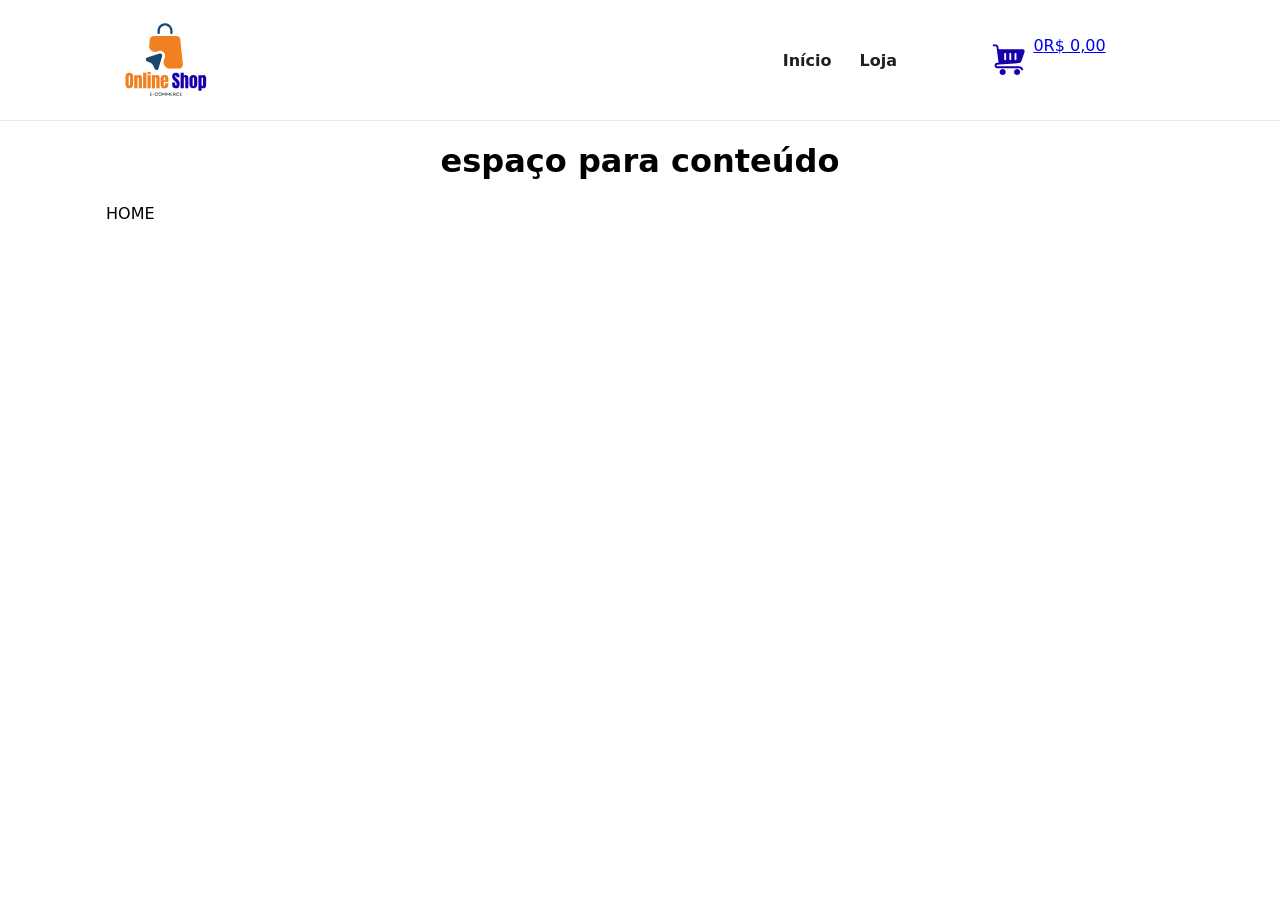
==== index.html @ e492d5c0 "fix: corrige referência do arquivo JS no index.html (header.js -> script.js)" ====
<!doctype html>
<html lang="pt-BR">
<head>
  <meta charset="utf-8" />
  <meta name="viewport" content="width=device-width, initial-scale=1" />
  <title>E-commerce — Página Inicial</title>
  <link rel="stylesheet" href="./css/headerStyle.css" />
</head>
<body>
  <!-- cabeçalho será inserido pelo header.js -->
  <div id="site-header"></div>

  <!-- Conteúdo principal -->
  <main id="content" class="container">
    <h1>espaço para conteúdo</h1>
    <p>HOME</p>
  </main>

  <!-- Script do header -->
  <script src="./js/script.js"></script>
</body>
</html>
---- css/headerStyle.css ----
/* Reset mínimo */
* { box-sizing: border-box; }
html, body { margin: 0; padding: 0; }
body { font-family: system-ui, -apple-system, Segoe UI, Roboto, Arial, sans-serif; }

/* Container genérico */
.container {
  max-width: 1100px;
  margin: 0 auto;
  padding: 0 16px;
}

/* Header */
.site-header {
  background: #fff;
  border-bottom: 1px solid #e9e9e9;
}

.header-inner {
  min-height: 72px;
  display: flex; /* linha */
  align-items: center; /* centra na vertical */
  gap: 20px;
}

/* 3 divisões uma para a logo outra para menu e a ultima para o carrinhop */
.logo { flex: 1; } /* empurra o resto para o centro na direita */
.nav  { flex: 2; display: flex; justify-content: end; }
.cart-link { flex: 1; display: flex; justify-content: center; }

/* Logo e ícone */
.logo-img {
  height: 80%;       
  max-height: 120px; 
  width: auto;
  display: block;
}

.cart-icon {
  height: 40%; 
  max-height: 48px; 
  width: auto;
  display: block;
}


/* Menu horizontal */
.nav-list {
  margin: 0;
  padding: 0;
  list-style: none;
  display: flex;
  gap: 28px; /* espaço entre a Home e a Loja */
}
.nav-list a {
  text-decoration: none;
  color: #1f1f1f;
  font-weight: 600;
}
.nav-list a:hover { text-decoration: underline; }

/* Responsivo simples */
@media (max-width: 720px) {
  .header-inner { min-height: 64px; }
  .logo-img { height: 30px; }
  .cart-icon { height: 22px; }
  .nav-list { gap: 18px; }
}


/*Alterações feitas para a pagina cart*/
main {
      padding: 32px 0;
    }

    h1 {
      text-align: center;
      margin-bottom: 24px;
    }

    table {
      width: 100%;
      border-collapse: collapse;
      margin-bottom: 24px;
    }

    th, td {
      padding: 12px;
      border-bottom: 1px solid #ddd;
      text-align: left;
    }

    th {
      background-color: #f5f5f5;
      font-weight: 600;
    }

    td input[type="checkbox"] {
      transform: scale(1.9);
      cursor: pointer;
    }

    #select-all {
      transform: scale(1.9);
      cursor: pointer;
    }

    .remove-btn {
    background-color: #ffffff;
    border: none;
    border-radius: 6px;
    cursor: pointer;
    padding: 6px;
    transition: background 0.3s;
    display: flex;
    align-items: center;
    justify-content: center;
    }

    .remove-btn:hover {
      background-color: #fab8b8;
    }

    .icon-trash {
    width: 50px;
    height: 50px;

}

    .total {
      text-align: right;
      font-size: 1.2em;
      font-weight: bold;
    }

    .btn-finalizar {
      display: block;
      margin-left: auto;
      padding: 12px 24px;
      background-color: #1800AD;
      color: white;
      text-decoration: none;
      border-radius: 8px;
      text-align: center;
      width: fit-content;
      transition: 0.3s;
    }

    .btn-finalizar:hover {
      background-color: #1a5edb;
    }

    tr.selected {
      background-color: #e6f0ff;
    }
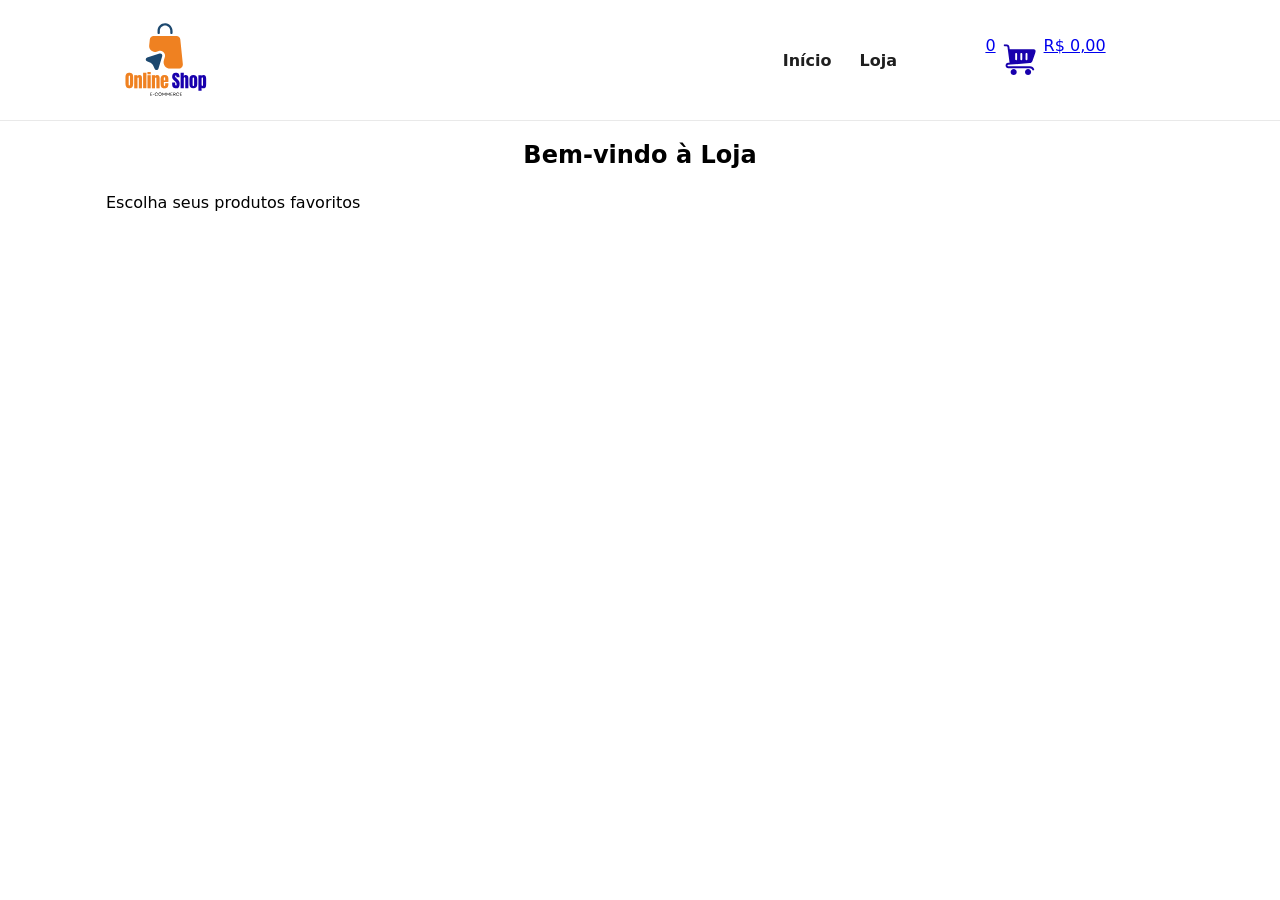
==== commit a54c36f5: "feat: criar estrutura inicial da homepage" ====
--- a/index.html
+++ b/index.html
@@ -5,18 +5,21 @@
   <meta name="viewport" content="width=device-width, initial-scale=1" />
   <title>E-commerce — Página Inicial</title>
   <link rel="stylesheet" href="./css/headerStyle.css" />
+  <link rel="stylesheet" href="./css/style.css" />
 </head>
 <body>
-  <!-- cabeçalho será inserido pelo header.js -->
+
   <div id="site-header"></div>
 
-  <!-- Conteúdo principal -->
   <main id="content" class="container">
-    <h1>espaço para conteúdo</h1>
-    <p>HOME</p>
+    <section class="hero">
+      <h1>Bem-vindo à Loja</h1>
+      <p>Escolha seus produtos favoritos</p>
+    </section>
   </main>
 
-  <!-- Script do header -->
   <script src="./js/script.js"></script>
 </body>
 </html>
+
+
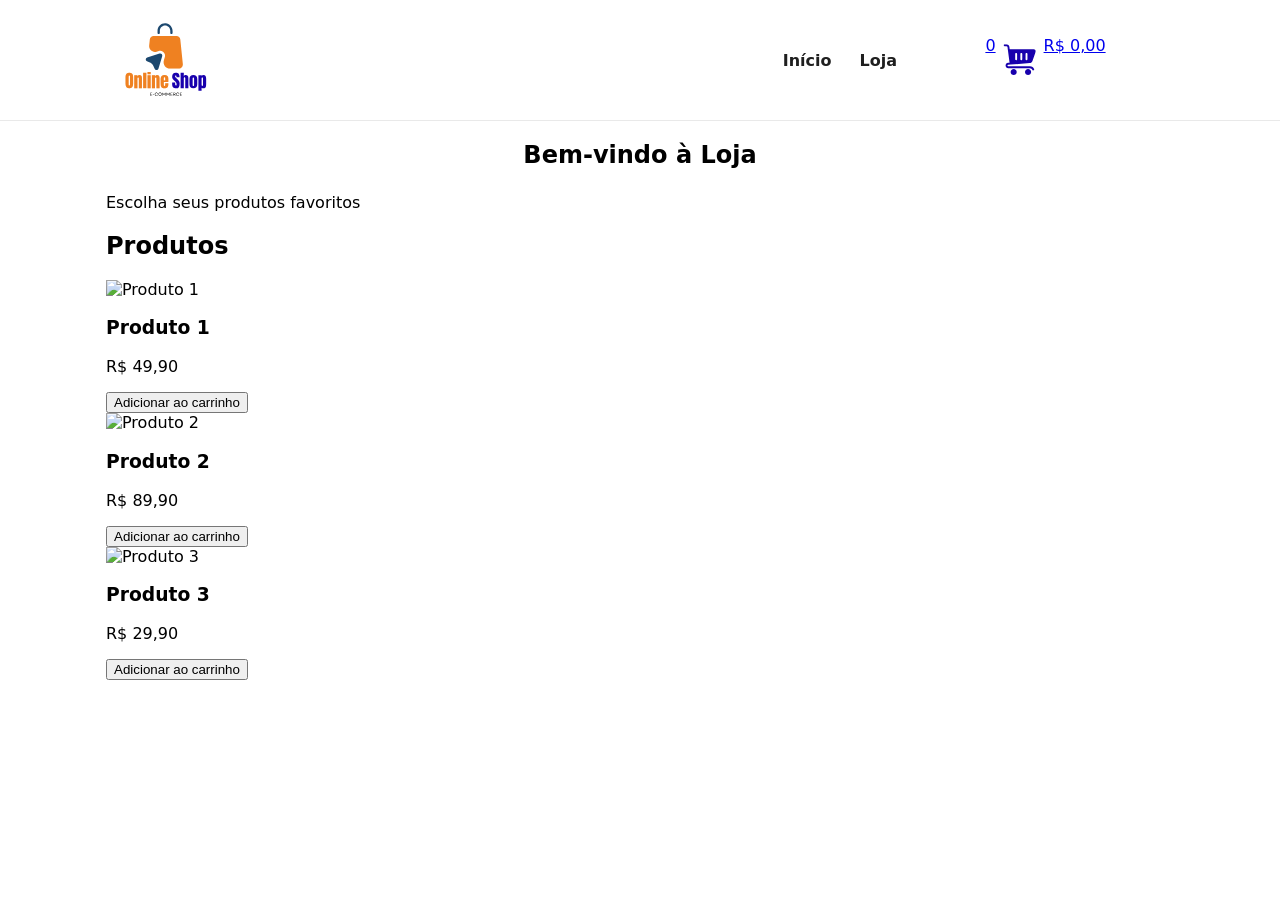
==== commit 3753f75f: "feat: adicionar seção de produtos" ====
--- a/index.html
+++ b/index.html
@@ -16,6 +16,36 @@
       <h1>Bem-vindo à Loja</h1>
       <p>Escolha seus produtos favoritos</p>
     </section>
+
+    <section id="produtos" class="lista-produtos">
+      <h2 class="titulo-produtos">Produtos</h2>
+    
+      <div class="grid-produtos">
+    
+        <article class="produto">
+          <img src="./img/produto1.jpg" alt="Produto 1" class="produto-img">
+          <h3 class="produto-nome">Produto 1</h3>
+          <p class="produto-preco">R$ 49,90</p>
+          <button class="btn-add">Adicionar ao carrinho</button>
+        </article>
+    
+        <article class="produto">
+          <img src="./img/produto2.jpg" alt="Produto 2" class="produto-img">
+          <h3 class="produto-nome">Produto 2</h3>
+          <p class="produto-preco">R$ 89,90</p>
+          <button class="btn-add">Adicionar ao carrinho</button>
+        </article>
+    
+        <article class="produto">
+          <img src="./img/produto3.jpg" alt="Produto 3" class="produto-img">
+          <h3 class="produto-nome">Produto 3</h3>
+          <p class="produto-preco">R$ 29,90</p>
+          <button class="btn-add">Adicionar ao carrinho</button>
+        </article>
+    
+      </div>
+    </section>
+    
   </main>
 
   <script src="./js/script.js"></script>
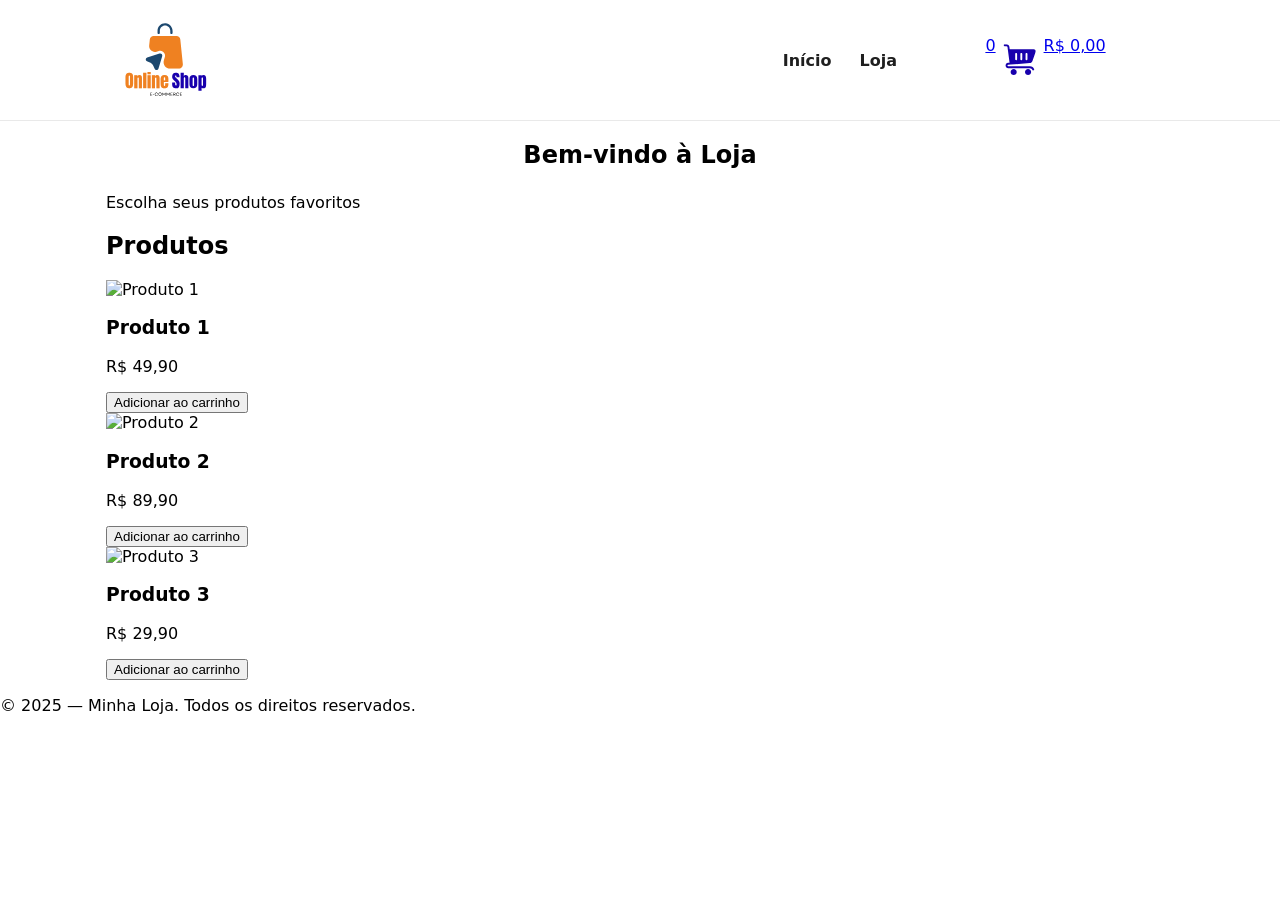
==== commit 1022a38c: "feat: incluir rodapé na página inicial" ====
--- a/index.html
+++ b/index.html
@@ -5,7 +5,7 @@
   <meta name="viewport" content="width=device-width, initial-scale=1" />
   <title>E-commerce — Página Inicial</title>
   <link rel="stylesheet" href="./css/headerStyle.css" />
-  <link rel="stylesheet" href="./css/style.css" />
+  <link rel="stylesheet" href="./css/homeStyle.css" />
 </head>
 <body>
 
@@ -47,6 +47,10 @@
     </section>
     
   </main>
+  <footer id="site-footer" class="footer">
+    <p class="footer-text">&copy; 2025 — Minha Loja. Todos os direitos reservados.</p>
+  </footer>
+  
 
   <script src="./js/script.js"></script>
 </body>
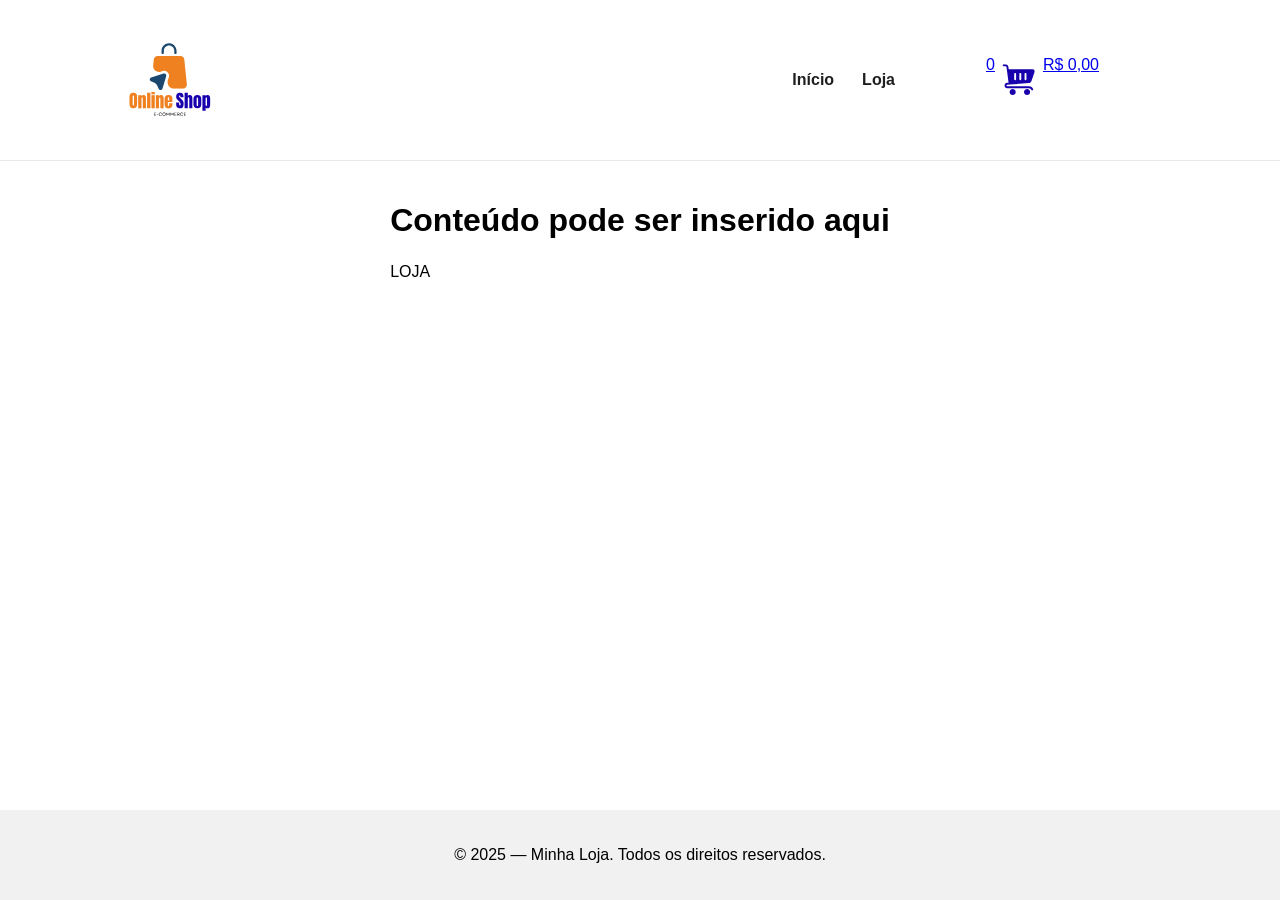
==== commit 13ee7e9a: "feat: remover sesão de produtos da home para pagina da loja" ====
--- a/index.html
+++ b/index.html
@@ -12,39 +12,8 @@
   <div id="site-header"></div>
 
   <main id="content" class="container">
-    <section class="hero">
-      <h1>Bem-vindo à Loja</h1>
-      <p>Escolha seus produtos favoritos</p>
-    </section>
-
-    <section id="produtos" class="lista-produtos">
-      <h2 class="titulo-produtos">Produtos</h2>
-    
-      <div class="grid-produtos">
-    
-        <article class="produto">
-          <img src="./img/produto1.jpg" alt="Produto 1" class="produto-img">
-          <h3 class="produto-nome">Produto 1</h3>
-          <p class="produto-preco">R$ 49,90</p>
-          <button class="btn-add">Adicionar ao carrinho</button>
-        </article>
-    
-        <article class="produto">
-          <img src="./img/produto2.jpg" alt="Produto 2" class="produto-img">
-          <h3 class="produto-nome">Produto 2</h3>
-          <p class="produto-preco">R$ 89,90</p>
-          <button class="btn-add">Adicionar ao carrinho</button>
-        </article>
-    
-        <article class="produto">
-          <img src="./img/produto3.jpg" alt="Produto 3" class="produto-img">
-          <h3 class="produto-nome">Produto 3</h3>
-          <p class="produto-preco">R$ 29,90</p>
-          <button class="btn-add">Adicionar ao carrinho</button>
-        </article>
-    
-      </div>
-    </section>
+    <h1>Conteúdo pode ser inserido aqui</h1>
+    <P>LOJA</P>
     
   </main>
   <footer id="site-footer" class="footer">
--- a/css/homeStyle.css
+++ b/css/homeStyle.css
@@ -0,0 +1,83 @@
+body {
+    margin: 0;
+    font-family: Arial, sans-serif;
+  }
+  
+  .container {
+    padding: 20px;
+  }
+  
+  .hero {
+    text-align: center;
+    margin-bottom: 40px;
+  }
+  
+  /* Produtos */
+  .lista-produtos {
+    margin-top: 40px;
+  }
+  
+  .titulo-produtos {
+    font-size: 24px;
+    margin-bottom: 20px;
+  }
+  
+  .grid-produtos {
+    display: grid;
+    grid-template-columns: repeat(3, 1fr);
+    gap: 20px;
+  }
+  
+  .produto {
+    border: 1px solid #ccc;
+    padding: 15px;
+    border-radius: 8px;
+    text-align: center;
+  }
+  
+  .produto-img {
+    width: 100%;
+    height: 180px;
+    object-fit: cover;
+  }
+  
+  .btn-add {
+    margin-top: 10px;
+    padding: 10px;
+    background-color: #0077ff;
+    border: none;
+    color: #fff;
+    cursor: pointer;
+    border-radius: 6px;
+  }
+  
+  .btn-add:hover {
+    background-color: #005fcc;
+  }
+  
+  /* Rodapé */
+  .footer {
+    text-align: center;
+    margin-top: 60px;
+    padding: 20px;
+    background-color: #f1f1f1;
+  }
+
+  /* Faz a página ocupar 100% da altura */
+html, body {
+    height: 100%;
+    margin: 0;
+  }
+  
+  /* Empurra o rodapé para o final */
+  body {
+    display: flex;
+    flex-direction: column;
+  }
+  
+  /* O conteúdo cresce e empurra o footer */
+  main {
+    flex: 1;
+  }
+  
+  
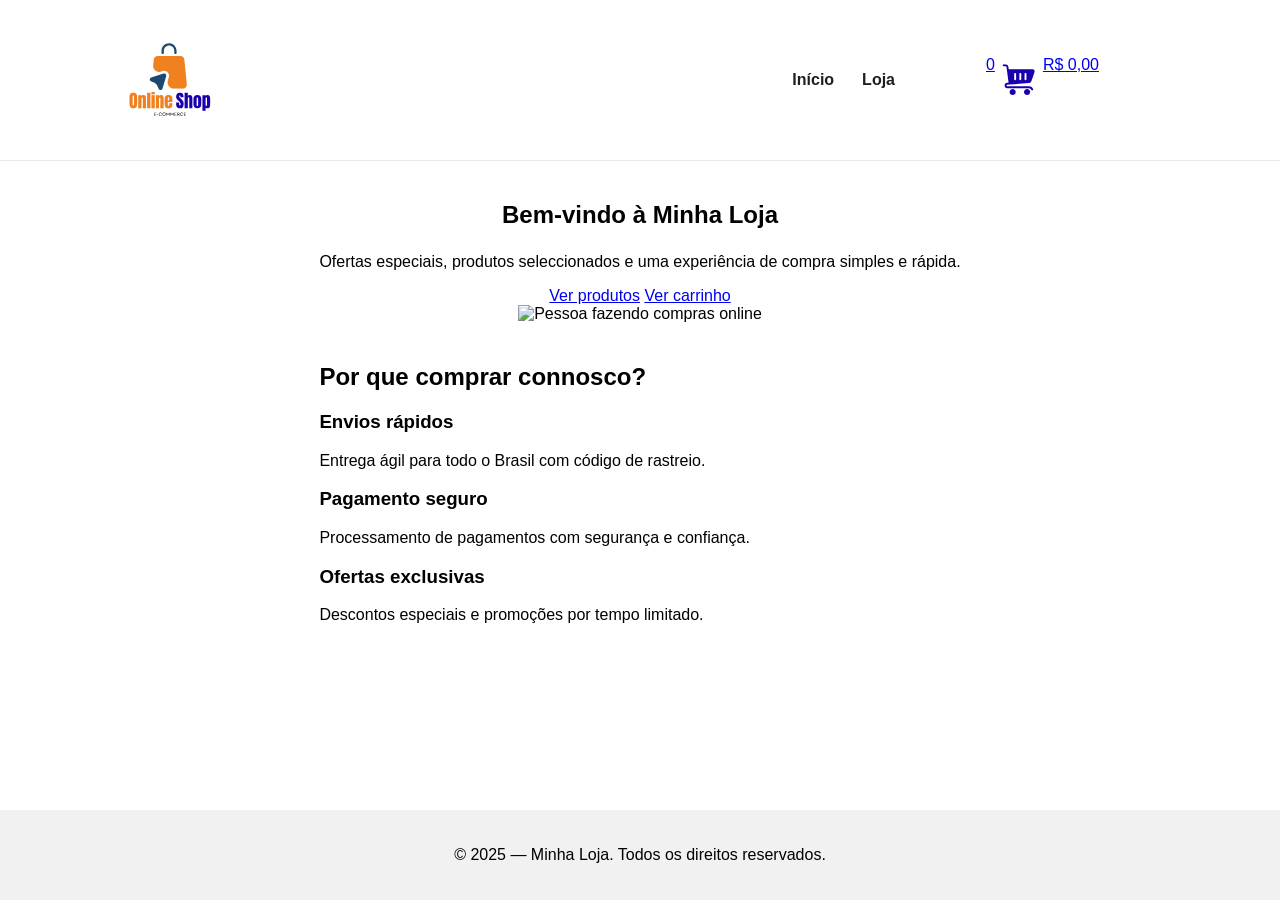
==== commit c9c4e26f: "feat: atualizar estrutura da home com seção hero e destaques" ====
--- a/index.html
+++ b/index.html
@@ -12,8 +12,42 @@
   <div id="site-header"></div>
 
   <main id="content" class="container">
-    <h1>Conteúdo pode ser inserido aqui</h1>
-    <P>LOJA</P>
+     <!-- HERO -->
+    <section class="hero">
+      <div class="hero-texto">
+        <h1>Bem-vindo à Minha Loja</h1>
+        <p>Ofertas especiais, produtos seleccionados e uma experiência de compra simples e rápida.</p>
+        <div class="hero-acoes">
+          <a href="loja.html" class="btn btn-primary">Ver produtos</a>
+          <a href="cart.html" class="btn btn-secondary">Ver carrinho</a>
+        </div>
+      </div>
+
+      <div class="hero-imagem">
+        <img src="./img/hero-loja.png" alt="Pessoa fazendo compras online" />
+      </div>
+    </section>
+
+    <!-- DESTAQUES -->
+    <section class="destaques">
+      <h2>Por que comprar connosco?</h2>
+      <div class="cards-destaque">
+        <article class="card">
+          <h3>Envios rápidos</h3>
+          <p>Entrega ágil para todo o Brasil com código de rastreio.</p>
+        </article>
+
+        <article class="card">
+          <h3>Pagamento seguro</h3>
+          <p>Processamento de pagamentos com segurança e confiança.</p>
+        </article>
+
+        <article class="card">
+          <h3>Ofertas exclusivas</h3>
+          <p>Descontos especiais e promoções por tempo limitado.</p>
+        </article>
+      </div>
+    </section>
     
   </main>
   <footer id="site-footer" class="footer">
